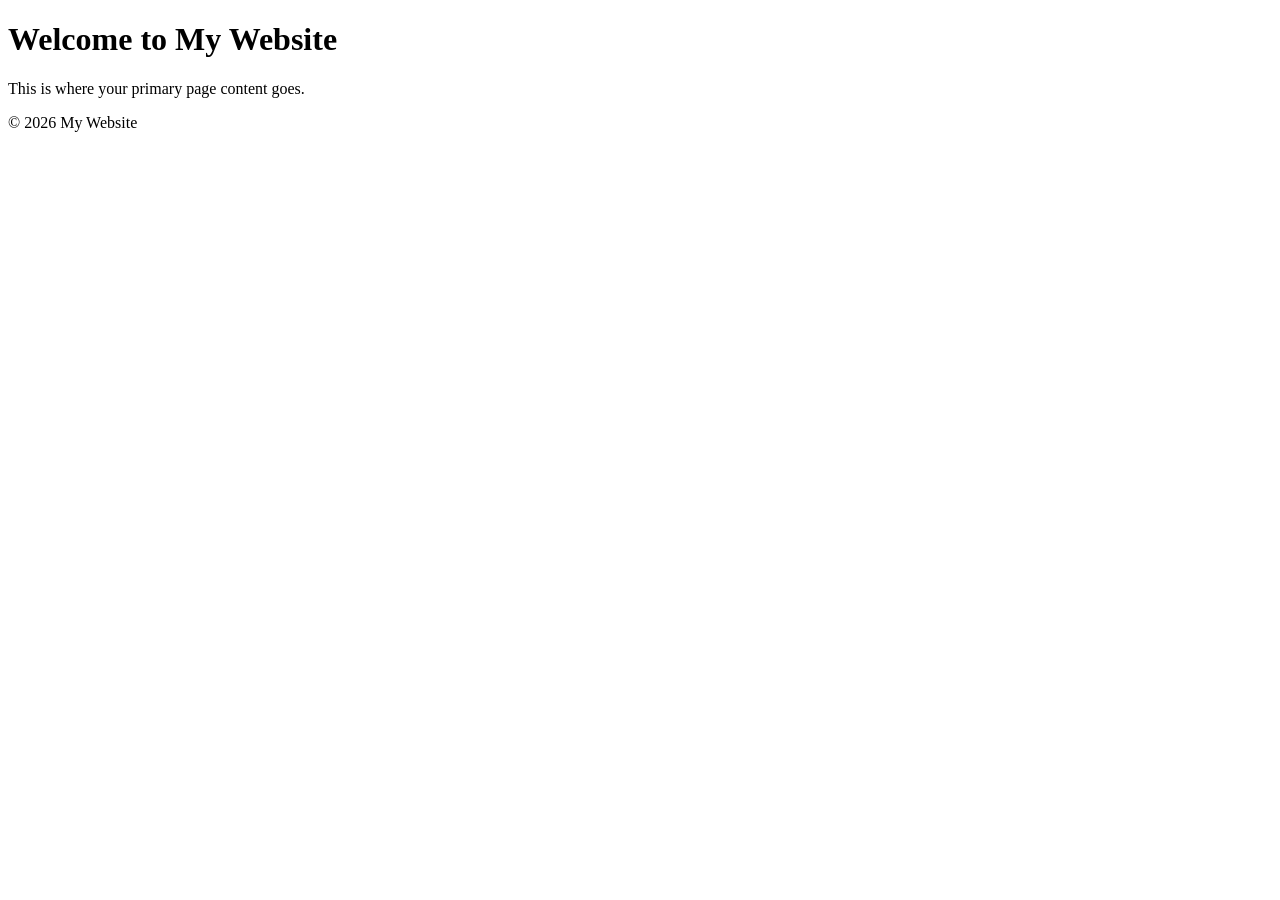
==== index.html @ dd9a34ca "Create index.html" ====
<!DOCTYPE html>
<html lang="en">
<head>
    <meta charset="UTF-8">
    <meta name="viewport" content="width=device-width, initial-scale=1.0">
    <title>Central Missouri Area Team - Truck Day</title>
    
    <!-- Link to external CSS stylesheet -->
    <link rel="stylesheet" href="style.css">
</head>
<body>

    <header>
        <h1>Welcome to My Website</h1>
    </header>

    <main>
        <p>This is where your primary page content goes.</p>
    </main>

    <footer>
        <p>&copy; 2026 My Website</p>
    </footer>

    <!-- Link to external JavaScript file -->
    <script src="script.js"></script>
</body>
</html>
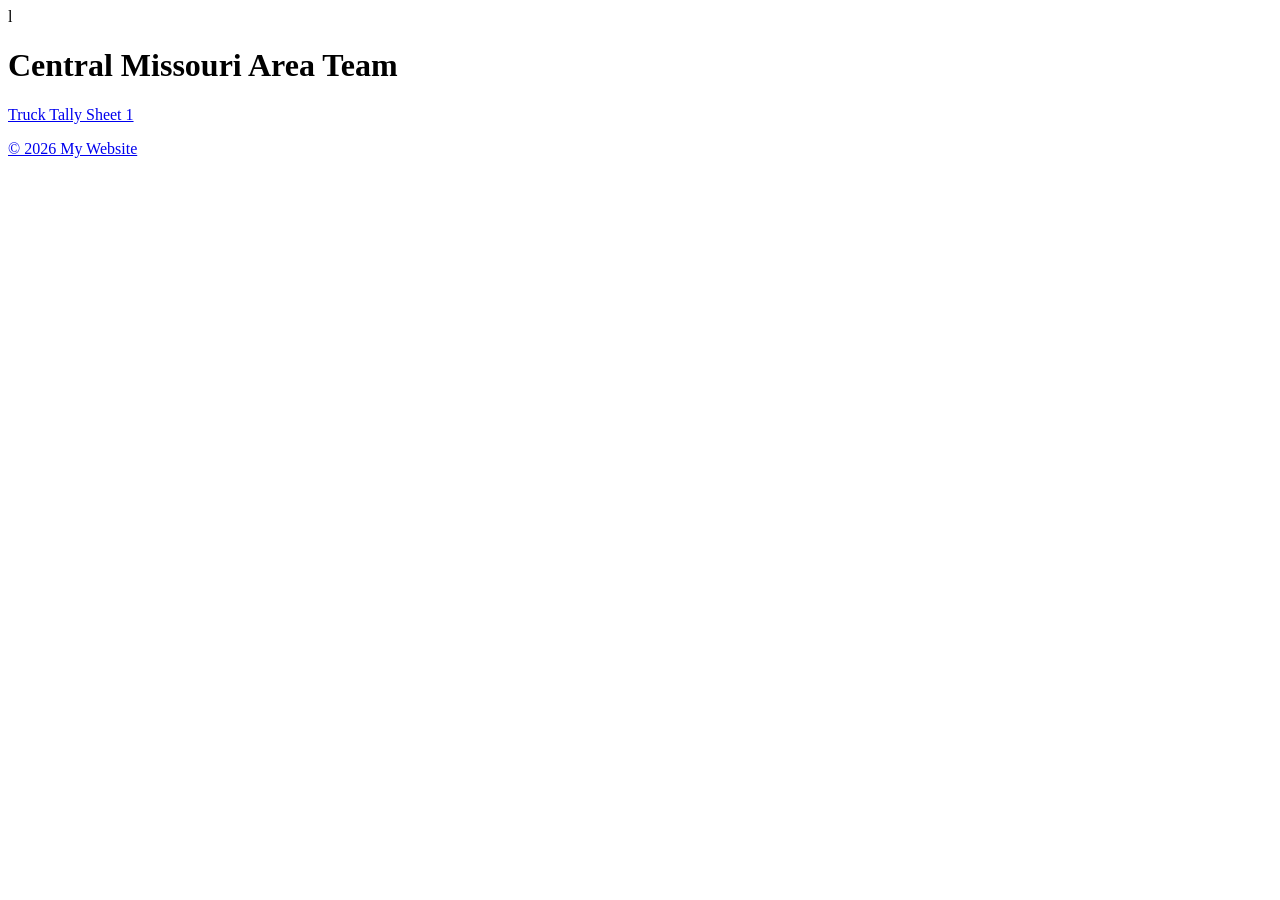
==== commit bd9ee7b3: "Add tally sheet link to main page" ====
--- a/index.html
+++ b/index.html
@@ -1,4 +1,4 @@
-<!DOCTYPE html>
+l<!DOCTYPE html>
 <html lang="en">
 <head>
     <meta charset="UTF-8">
@@ -11,11 +11,12 @@
 <body>
 
     <header>
-        <h1>Welcome to My Website</h1>
+        <h1>Central Missouri Area Team</h1>
     </header>
 
     <main>
-        <p>This is where your primary page content goes.</p>
+        <p><a href="counting-sheet/quantity-tracker11.html" />Truck Tally Sheet 1</p>
+        
     </main>
 
     <footer>
